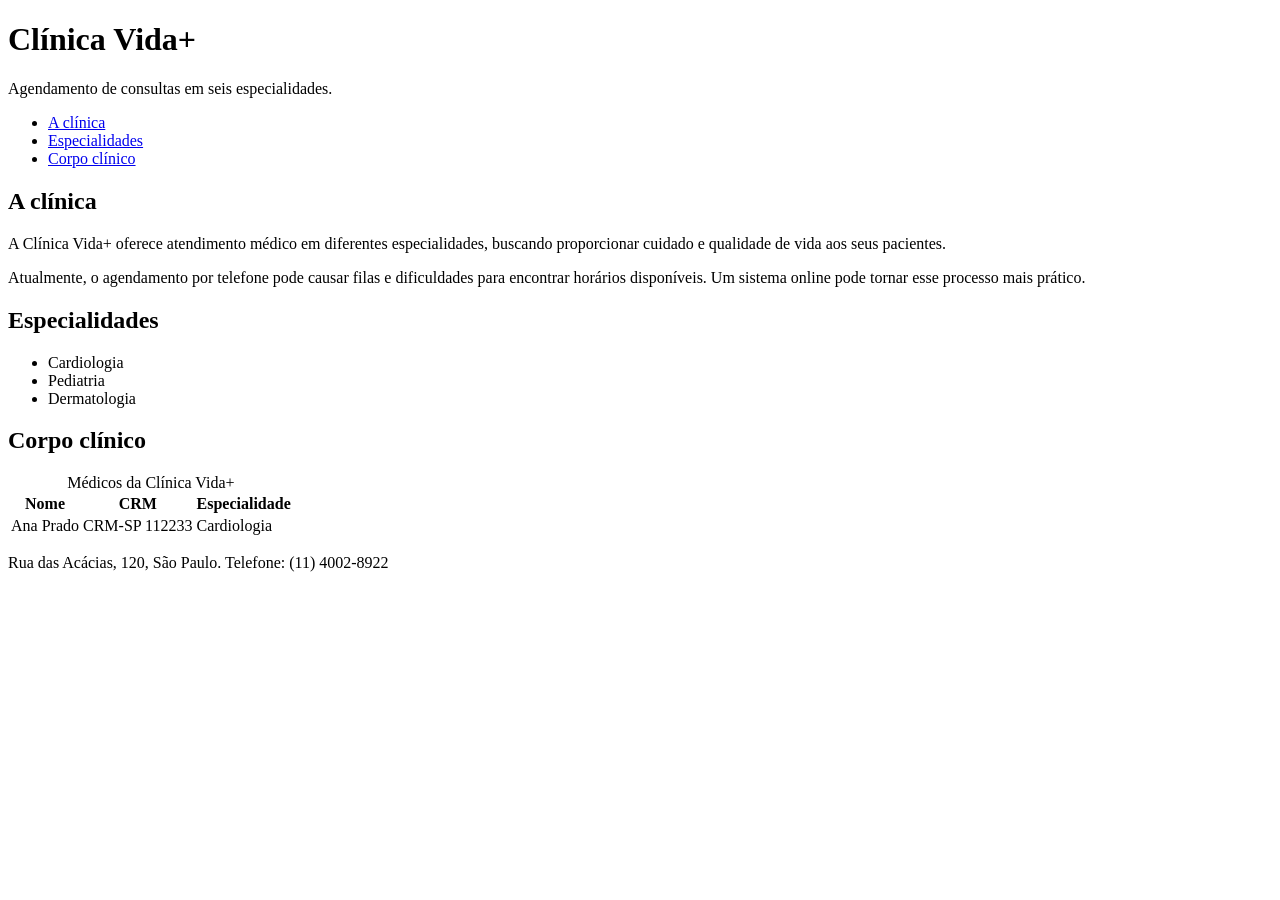
==== index.html @ c242dccb "feat: pagina inicial semantica da Clinica Vida+" ====
<!DOCTYPE html>
<html lang="pt-BR">
<head>
    <meta charset="UTF-8">
    <meta name="viewport" content="width=device-width, initial-scale=1.0">
    <title>Clínica Vida+</title>
</head>
<body>
    <header>
        <h1>Clínica Vida+</h1>
        <p>Agendamento de consultas em seis especialidades.</p>
    </header>

    <nav>
        <ul>
            <li><a href="#apresentacao">A clínica</a></li>
            <li><a href="#especialidades">Especialidades</a></li>
            <li><a href="#corpo-clinico">Corpo clínico</a></li>
        </ul>
    </nav>

    <main>
        <section id="apresentacao">
            <h2>A clínica</h2>
            <p>
                A Clínica Vida+ oferece atendimento médico em diferentes
                especialidades, buscando proporcionar cuidado e qualidade
                de vida aos seus pacientes.
            </p>
            <p>
                Atualmente, o agendamento por telefone pode causar filas
                e dificuldades para encontrar horários disponíveis.
                Um sistema online pode tornar esse processo mais prático.
            </p>
        </section>

        <section id="especialidades">
            <h2>Especialidades</h2>
            <ul>
                <li>Cardiologia</li>
                <li>Pediatria</li>
                <li>Dermatologia</li>
            </ul>
        </section>

        <section id="corpo-clinico">
            <h2>Corpo clínico</h2>
            <table>
                <caption>Médicos da Clínica Vida+</caption>
                <thead>
                    <tr>
                        <th scope="col">Nome</th>
                        <th scope="col">CRM</th>
                        <th scope="col">Especialidade</th>
                    </tr>
                </thead>
                <tbody>
                    <tr>
                        <td>Ana Prado</td>
                        <td>CRM-SP 112233</td>
                        <td>Cardiologia</td>
                    </tr>
                </tbody>
            </table>
        </section>
            </main>
    <footer>
        <p>
            Rua das Acácias, 120, São Paulo.
            Telefone: (11) 4002-8922
        </p>
    </footer>
</body>
</html>
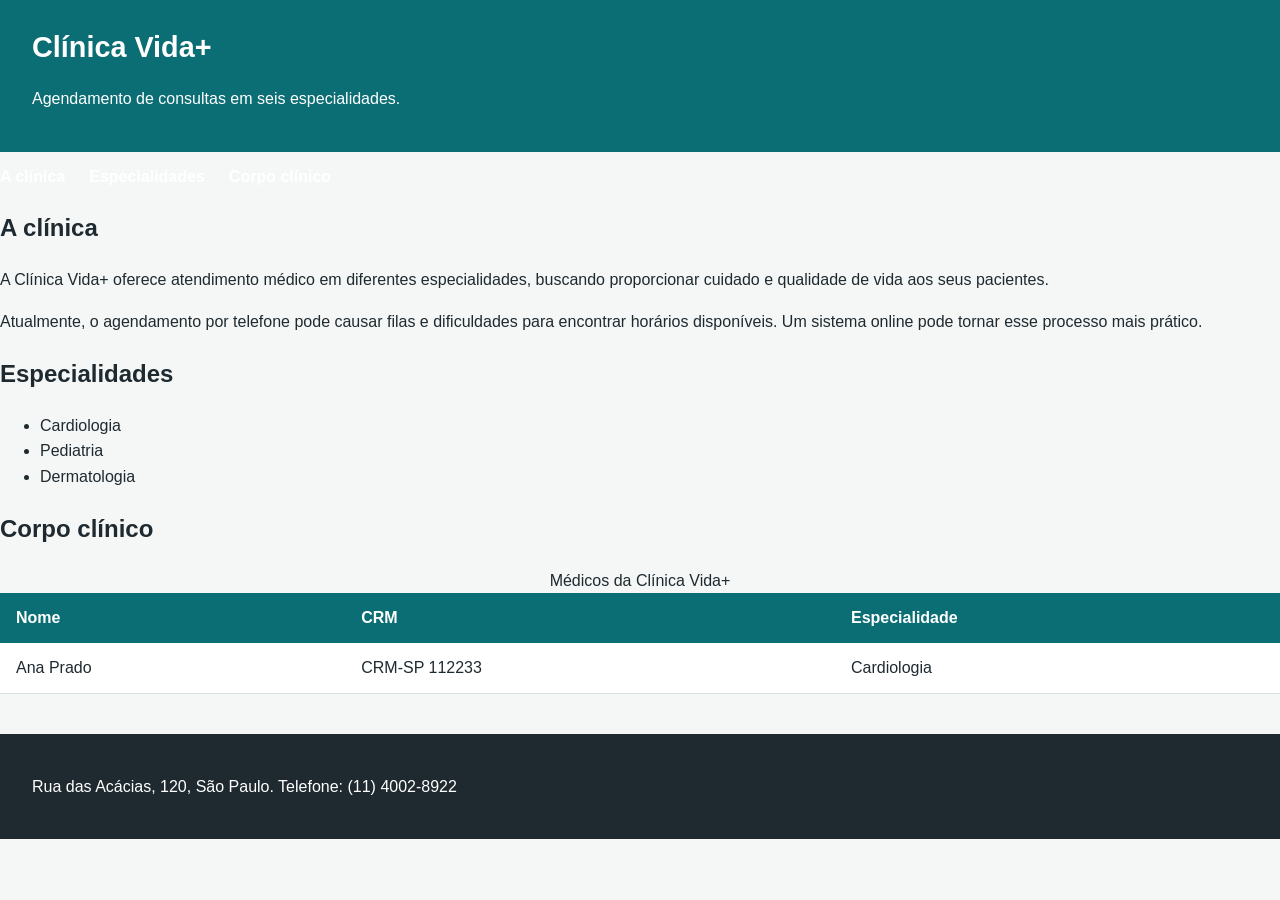
==== commit 465c32c2: "feat: identidade visual da página inicial com CSS" ====
--- a/index.html
+++ b/index.html
@@ -3,6 +3,7 @@
 <head>
     <meta charset="UTF-8">
     <meta name="viewport" content="width=device-width, initial-scale=1.0">
+    <link rel="stylesheet"  href="assets/css/site.css">
     <title>Clínica Vida+</title>
 </head>
 <body>
--- a/assets/css/site.css
+++ b/assets/css/site.css
@@ -0,0 +1,50 @@
+:root {
+  --vida-primaria:   #0B6E75;
+  --vida-secundaria: #2E9E7E;
+  --vida-destaque:   #E4572E;
+  --vida-fundo:      #F4F7F6;
+  --vida-texto:      #1F2A30;
+  --vida-borda:      #D6E2E0;
+}
+* { box-sizing: border-box; }
+body {
+  margin: 0;
+  font-family: 'Segoe UI', Arial, sans-serif;
+  font-size: 1rem;   line-height: 1.6;
+  color: var(--vida-texto);
+  background-color: var(--vida-fundo);
+
+} header {
+  background-color: var(--vida-primaria);
+  color: #FFFFFF;
+  padding: 24px 32px;
+}
+header h1 { margin: 0; font-size: 1.8rem; }
+
+nav ul {
+  display: flex;                 /* os itens do menu, lado a lado */
+  gap: 24px;
+  list-style: none;
+  margin: 12px 0 0 0;
+  padding: 0;
+}
+nav a { color: #FFFFFF; text-decoration: none; font-weight: 600; }
+
+
+table { width: 100%; border-collapse: collapse; background-color: #FFFFFF; }
+
+th {
+  background-color: var(--vida-primaria);
+  color: #FFFFFF;
+  text-align: left;
+  padding: 12px 16px;
+}
+
+td { padding: 12px 16px; border-bottom: 1px solid var(--vida-borda); }
+
+footer {
+  background-color: var(--vida-texto);
+  color: #FFFFFF;
+  padding: 24px 32px;
+  margin-top: 40px;
+}
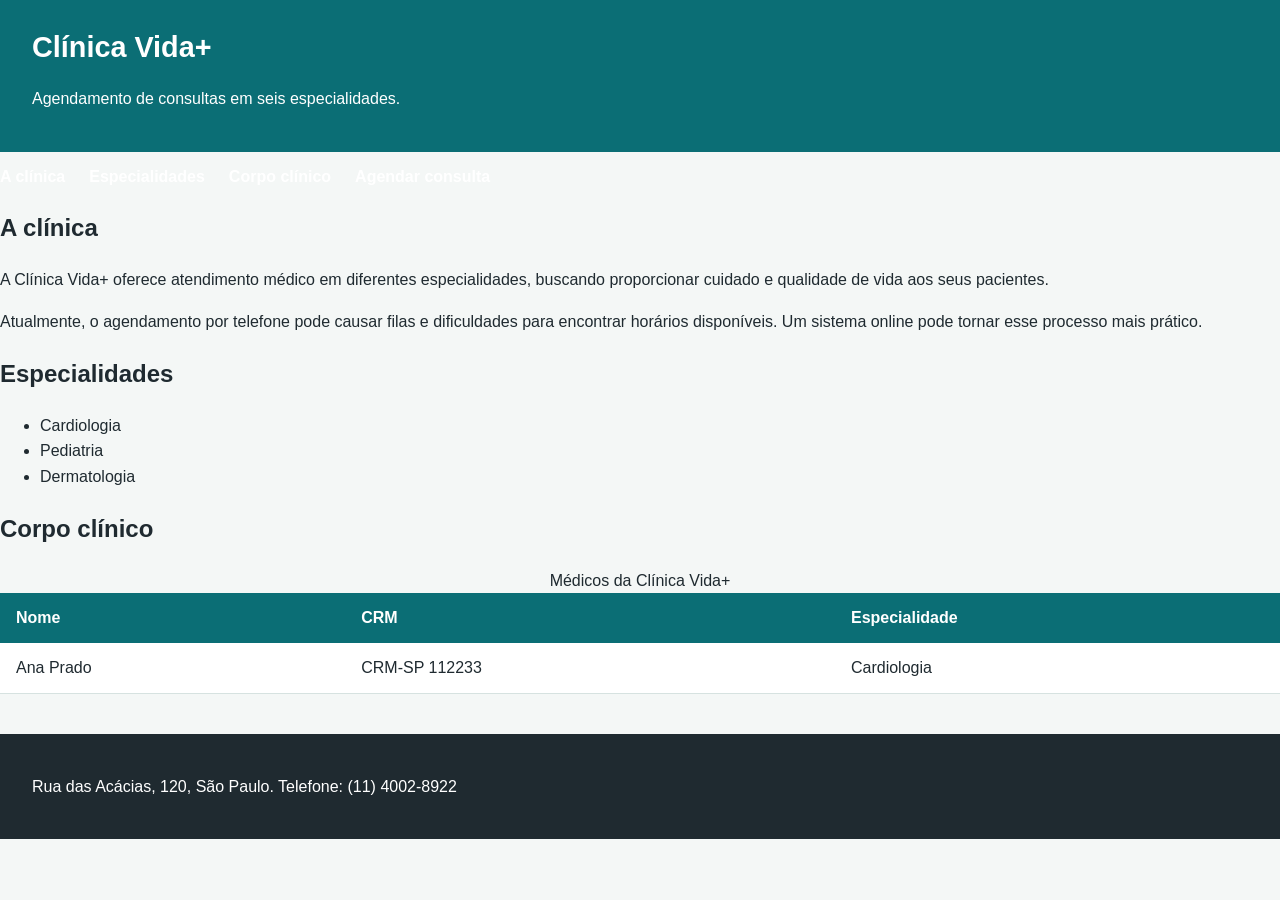
==== commit 3e83cd29: "Merge pull request #2 from viniisx/feature/agendamento formulario de agendamento" ====
--- a/index.html
+++ b/index.html
@@ -17,6 +17,7 @@
             <li><a href="#apresentacao">A clínica</a></li>
             <li><a href="#especialidades">Especialidades</a></li>
             <li><a href="#corpo-clinico">Corpo clínico</a></li>
+            <li><a href="agendamento.html">Agendar consulta</a></li>
         </ul>
     </nav>
 
--- a/assets/css/site.css
+++ b/assets/css/site.css
@@ -47,4 +47,43 @@
   color: #FFFFFF;
   padding: 24px 32px;
   margin-top: 40px;
-}+}
+
+
+
+
+.form-grid {
+    display: grid;
+    grid-template-columns: 1fr;
+    gap: 18px 24px;
+}
+
+.campo {
+    display: flex;
+    flex-direction: column;
+    gap: 6px;
+}
+
+.campo-largo {
+    grid-column: 1 / -1;
+}
+
+.campo input:focus,
+.campo select:focus,
+.campo textarea:focus {
+    outline: 3px solid #C84B31;
+}
+
+
+@media (min-width: 640px) {
+    .form-grid {
+        grid-template-columns: repeat(2, 1fr);
+    }
+}
+
+
+@media (min-width: 1024px) {
+    .form-grid {
+        grid-template-columns: repeat(3, 1fr);
+    }
+}
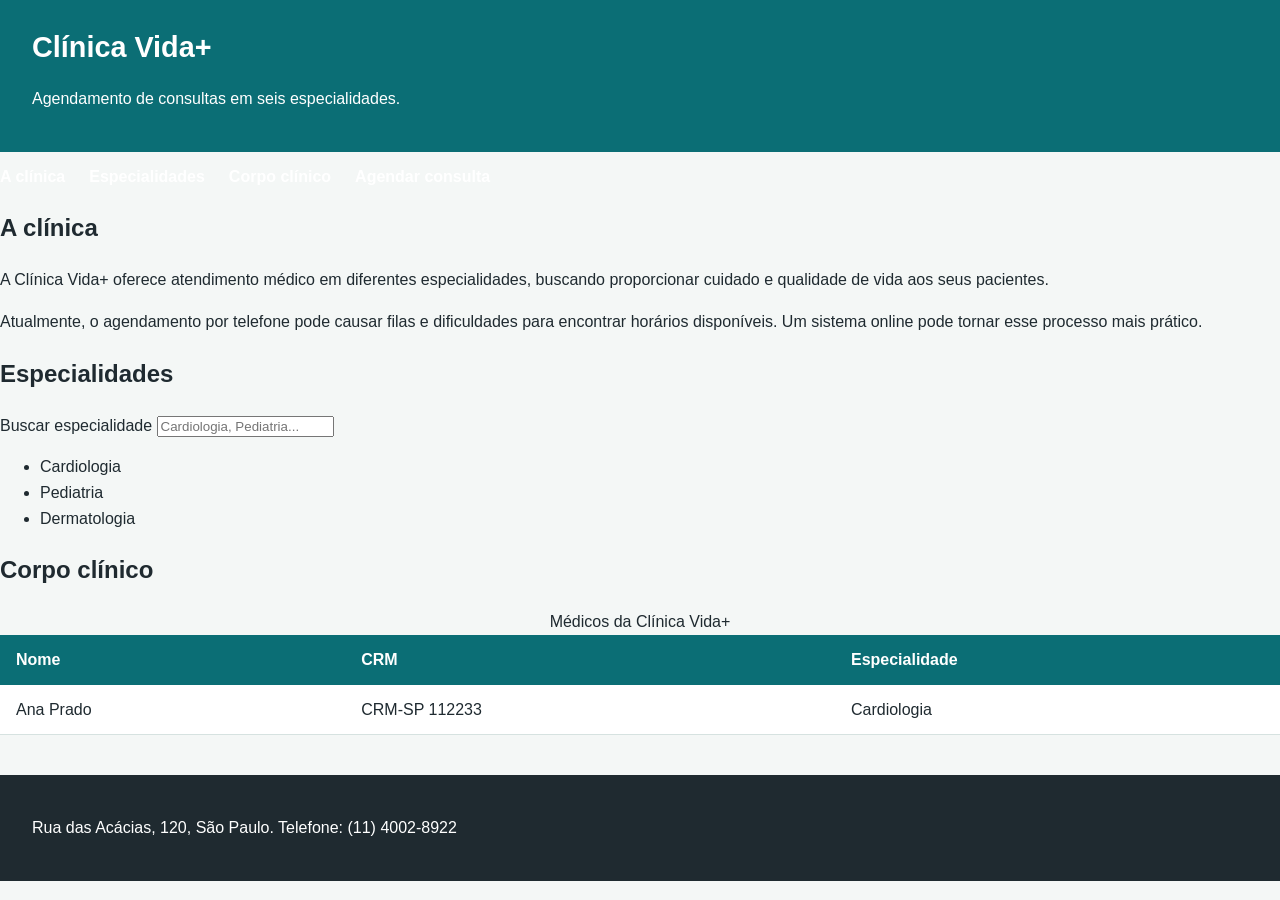
==== commit 0949593d: "feat: validacao e filtro em JavaScript no agendamento" ====
--- a/index.html
+++ b/index.html
@@ -4,6 +4,7 @@
     <meta charset="UTF-8">
     <meta name="viewport" content="width=device-width, initial-scale=1.0">
     <link rel="stylesheet"  href="assets/css/site.css">
+    <script src="assets/js/home.js" defer></script>
     <title>Clínica Vida+</title>
 </head>
 <body>
@@ -36,14 +37,22 @@
             </p>
         </section>
 
-        <section id="especialidades">
-            <h2>Especialidades</h2>
-            <ul>
-                <li>Cardiologia</li>
-                <li>Pediatria</li>
-                <li>Dermatologia</li>
-            </ul>
-        </section>
+       <section id="especialidades">
+    <h2>Especialidades</h2>
+
+    <label for="busca-especialidade">Buscar especialidade</label>
+    <input
+        type="search"
+        id="busca-especialidade"
+        placeholder="Cardiologia, Pediatria..."
+    >
+
+    <ul class="lista-especialidades">
+        <li>Cardiologia</li>
+        <li>Pediatria</li>
+        <li>Dermatologia</li>
+    </ul>
+</section>
 
         <section id="corpo-clinico">
             <h2>Corpo clínico</h2>
--- a/assets/css/site.css
+++ b/assets/css/site.css
@@ -87,3 +87,16 @@
         grid-template-columns: repeat(3, 1fr);
     }
 }
+
+.oculto {
+    display: none;
+}
+
+.aviso {
+    color: #C84B31;
+    font-size: 0.9rem;
+}
+
+.campo-invalido {
+    border-color: #C84B31;
+}
